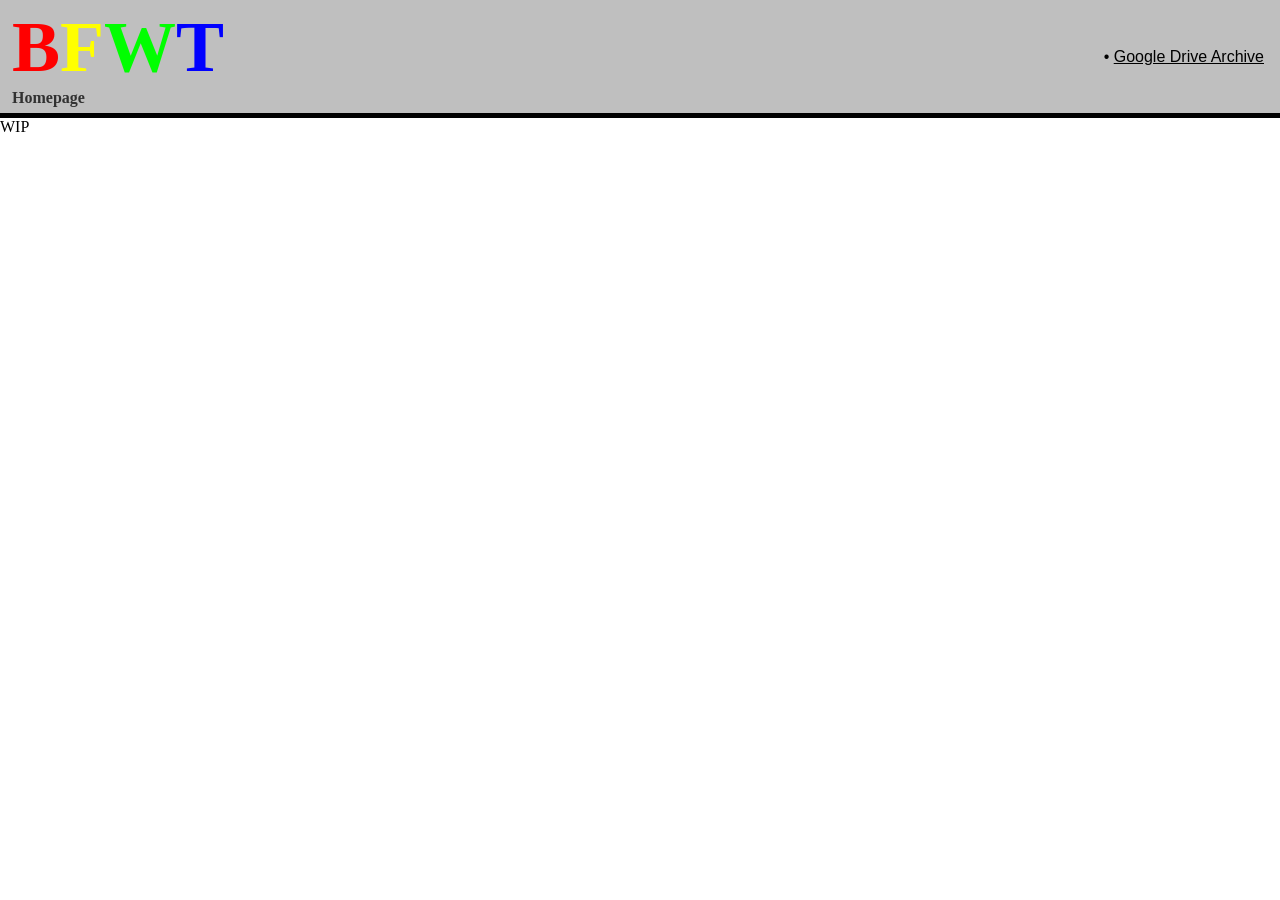
==== index.html @ 47b19b1b "Update index.html 67 I think" ====
<!DOCTYPE html>
<html lang="en">
<head>
  <meta charset="UTF-8">
  <meta name="viewport" content="width=device-width, initial-scale=1.0">
  <title>The BFWT Website</title>
  <link href='https://fonts.googleapis.com/css?family=Comfortaa' rel='stylesheet'>
  <style>
    html, body {
      margin: 0;
      padding: 0;
    }
    .titleBar {
      width: 100%;
      box-sizing: border-box;
      border-bottom-width: 5px;
      border-bottom-style: outset;
      border-bottom-color: #313131;
      background-color: #BFBFBF;  /* cuz... yk... BF31 = BFWT...??? */
      display: flex;
      align-items: center;
      justify-content: center;
    }
    .titlePlate {
      display: flex;
      flex-direction: column;
      text-align: left;
      font-weight: bold;
      font-family: "Times New Roman", Times, serif;
      text-align: left;
      padding: 6px 12px;
    }
    .title {
      font-size: 72px;
      & a {
        text-decoration: none;
      }
      & a:hover {
        text-decoration: underline #E1E1E1 solid 4px;
      }
    }
    .subtitle {
      font-size: 16px;
      color: #313131;
    }
    .linksPlatter {
      text-align: right;
      font-size: 16px;
      font-family: Tahoma, sans-serif;
      padding: 0px 16px;
      flex-grow: 1;
      & a {
        color: currentColor;
        text-decoration: underline;
      }
    }
  </style>
</head>
<body>
  <!-- Title bar here -->
  <div class="titleBar">
    <div class="titlePlate">
      <div class="title">
        <a href="https://xjtpl.github.io/BFWT/"><span style="color: red;">B</span><span style="color: yellow;">F</span><span style="color: lime;">W</span><span style="color: blue;">T</span></a>
      </div>
      <div class="subtitle">Homepage</div>
    </div>
    <div class="linksPlatter">
      <wbr>&bull;&nbsp;<a href="https://drive.google.com/drive/folders/1BPXIHeFVBncbyEUG_DRfaB-HQ1C5QgVm?usp=drive_link" title="Hey it rhymes!">Google Drive Archive</a>
    </div>
  </div>
  <!-- The actual main body text goes here -->
  WIP
</body>
</html>
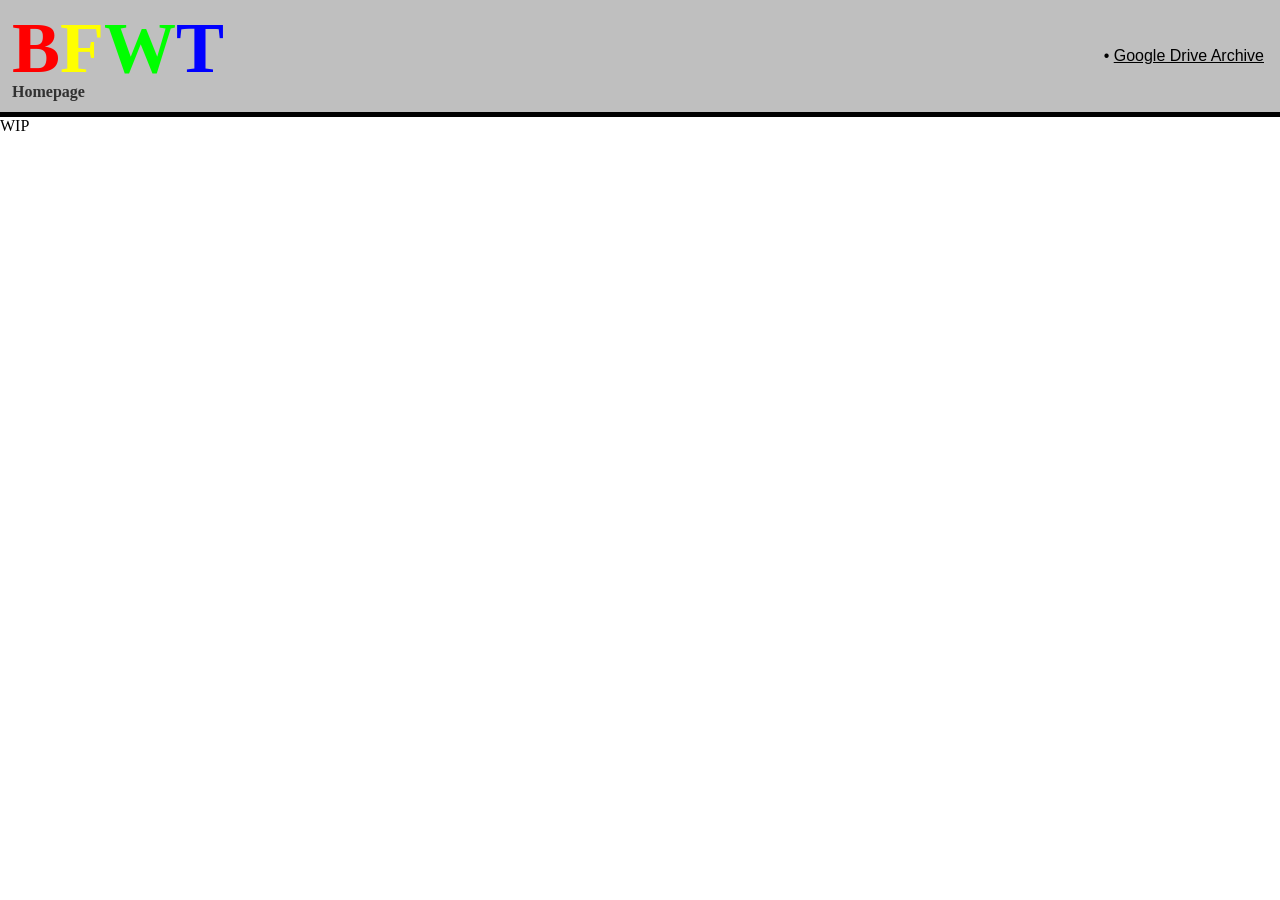
==== commit 599cf283: "Update index.html 67 maybe???" ====
--- a/index.html
+++ b/index.html
@@ -28,7 +28,8 @@
       font-weight: bold;
       font-family: "Times New Roman", Times, serif;
       text-align: left;
-      padding: 6px 12px;
+      padding: 12px;
+      line-height: 1.0;
     }
     .title {
       font-size: 72px;
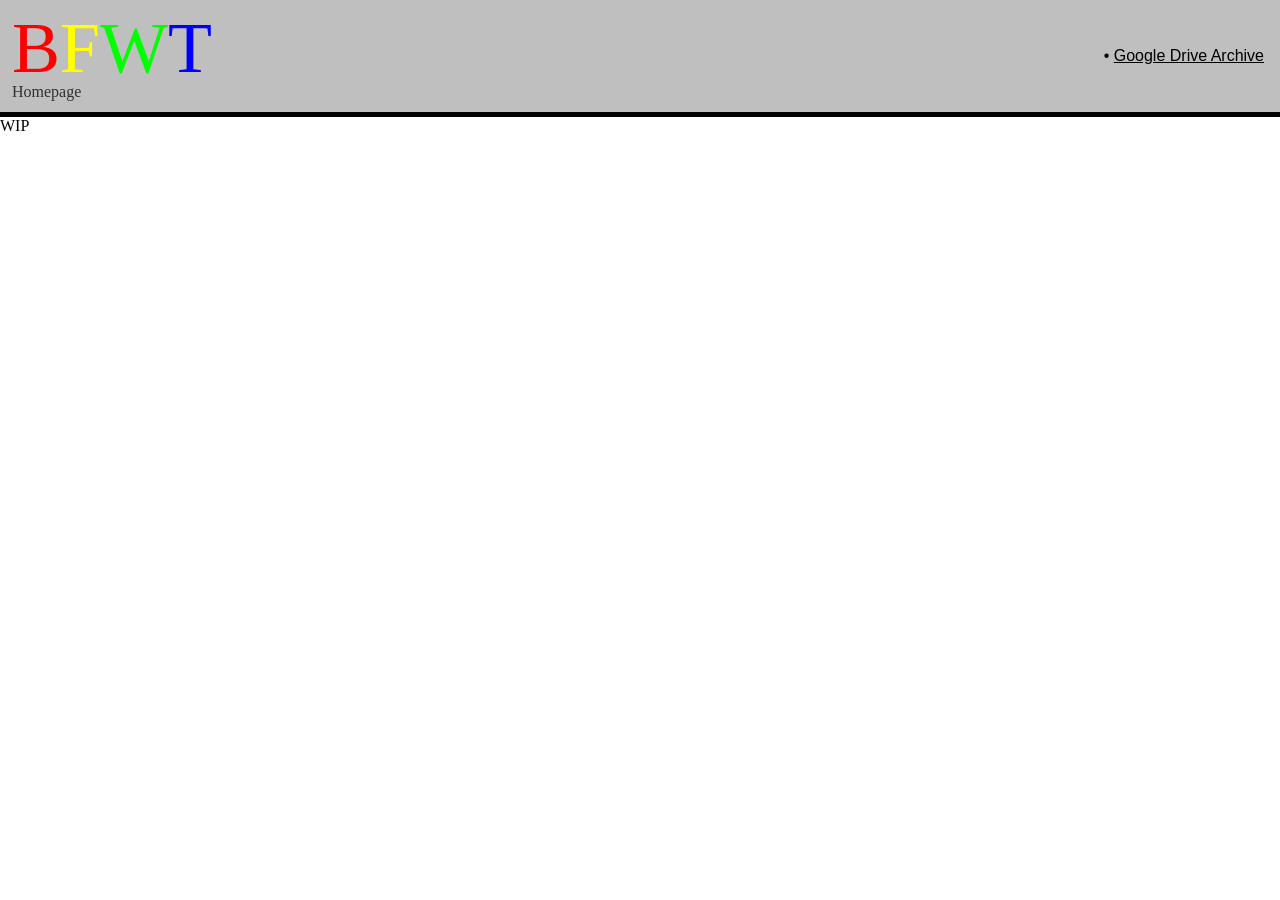
==== commit 904080d8: "89" ====
--- a/index.html
+++ b/index.html
@@ -25,7 +25,6 @@
       display: flex;
       flex-direction: column;
       text-align: left;
-      font-weight: bold;
       font-family: "Times New Roman", Times, serif;
       text-align: left;
       padding: 12px;
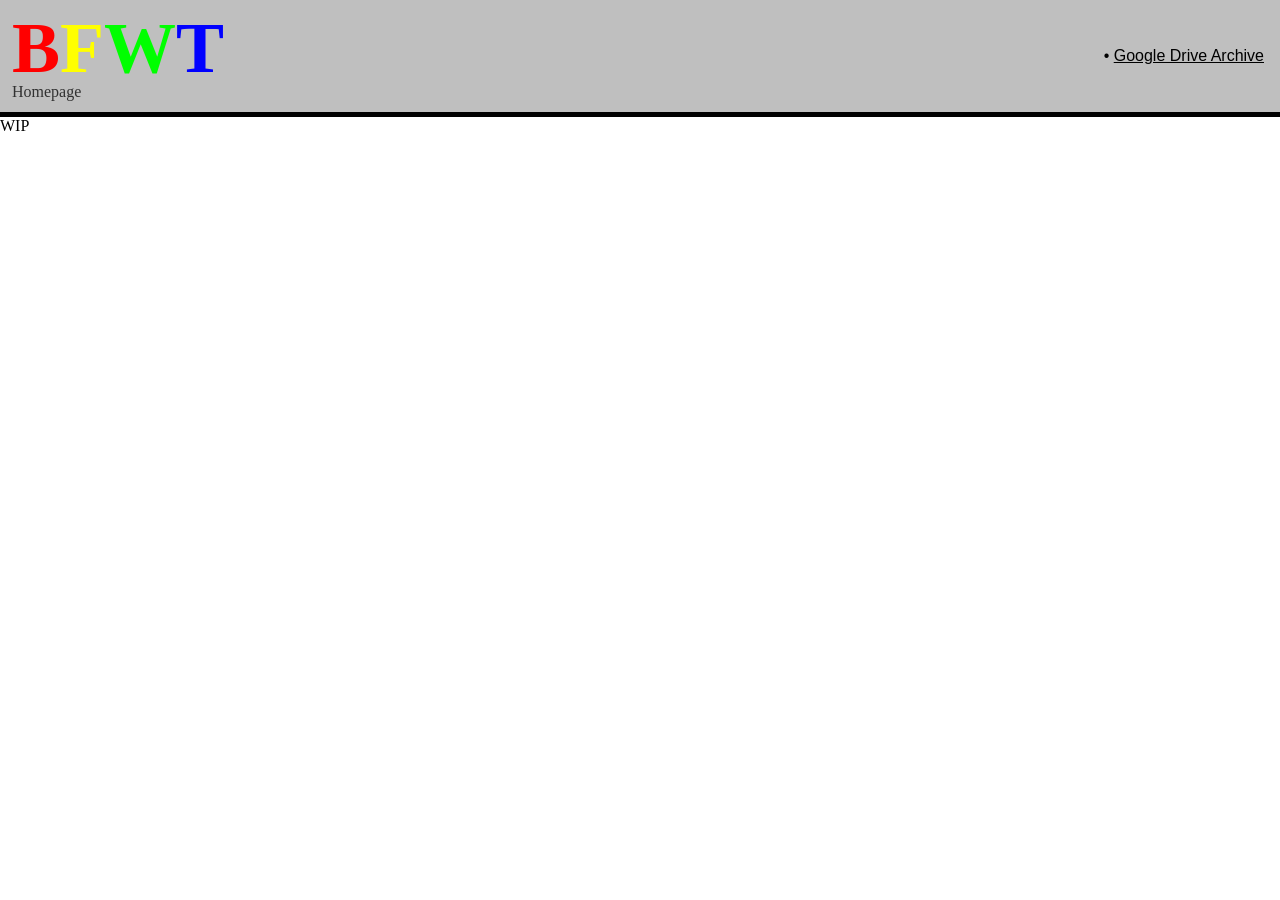
==== commit 4b3ddde0: "10eleven" ====
--- a/index.html
+++ b/index.html
@@ -5,56 +5,7 @@
   <meta name="viewport" content="width=device-width, initial-scale=1.0">
   <title>The BFWT Website</title>
   <link href='https://fonts.googleapis.com/css?family=Comfortaa' rel='stylesheet'>
-  <style>
-    html, body {
-      margin: 0;
-      padding: 0;
-    }
-    .titleBar {
-      width: 100%;
-      box-sizing: border-box;
-      border-bottom-width: 5px;
-      border-bottom-style: outset;
-      border-bottom-color: #313131;
-      background-color: #BFBFBF;  /* cuz... yk... BF31 = BFWT...??? */
-      display: flex;
-      align-items: center;
-      justify-content: center;
-    }
-    .titlePlate {
-      display: flex;
-      flex-direction: column;
-      text-align: left;
-      font-family: "Times New Roman", Times, serif;
-      text-align: left;
-      padding: 12px;
-      line-height: 1.0;
-    }
-    .title {
-      font-size: 72px;
-      & a {
-        text-decoration: none;
-      }
-      & a:hover {
-        text-decoration: underline #E1E1E1 solid 4px;
-      }
-    }
-    .subtitle {
-      font-size: 16px;
-      color: #313131;
-    }
-    .linksPlatter {
-      text-align: right;
-      font-size: 16px;
-      font-family: Tahoma, sans-serif;
-      padding: 0px 16px;
-      flex-grow: 1;
-      & a {
-        color: currentColor;
-        text-decoration: underline;
-      }
-    }
-  </style>
+  <link rel="stylesheet" href="base style.css">
 </head>
 <body>
   <!-- Title bar here -->
--- a/base style.css
+++ b/base style.css
@@ -0,0 +1,49 @@
+html, body {
+      margin: 0;
+      padding: 0;
+    }
+    .titleBar {
+      width: 100%;
+      box-sizing: border-box;
+      border-bottom-width: 5px;
+      border-bottom-style: outset;
+      border-bottom-color: #313131;
+      background-color: #BFBFBF;  /* cuz... yk... BF31 = BFWT...??? */
+      display: flex;
+      align-items: center;
+      justify-content: center;
+    }
+    .titlePlate {
+      display: flex;
+      flex-direction: column;
+      text-align: left;
+      font-family: "Times New Roman", Times, serif;
+      text-align: left;
+      padding: 12px;
+      line-height: 1.0;
+    }
+    .title {
+      font-size: 72px;
+      font-weight: bold;
+      & a {
+        text-decoration: none;
+      }
+      & a:hover {
+        text-decoration: underline #E1E1E1 solid 4px;
+      }
+    }
+    .subtitle {
+      font-size: 16px;
+      color: #313131;
+    }
+    .linksPlatter {
+      text-align: right;
+      font-size: 16px;
+      font-family: Tahoma, sans-serif;
+      padding: 0px 16px;
+      flex-grow: 1;
+      & a {
+        color: currentColor;
+        text-decoration: underline;
+      }
+}
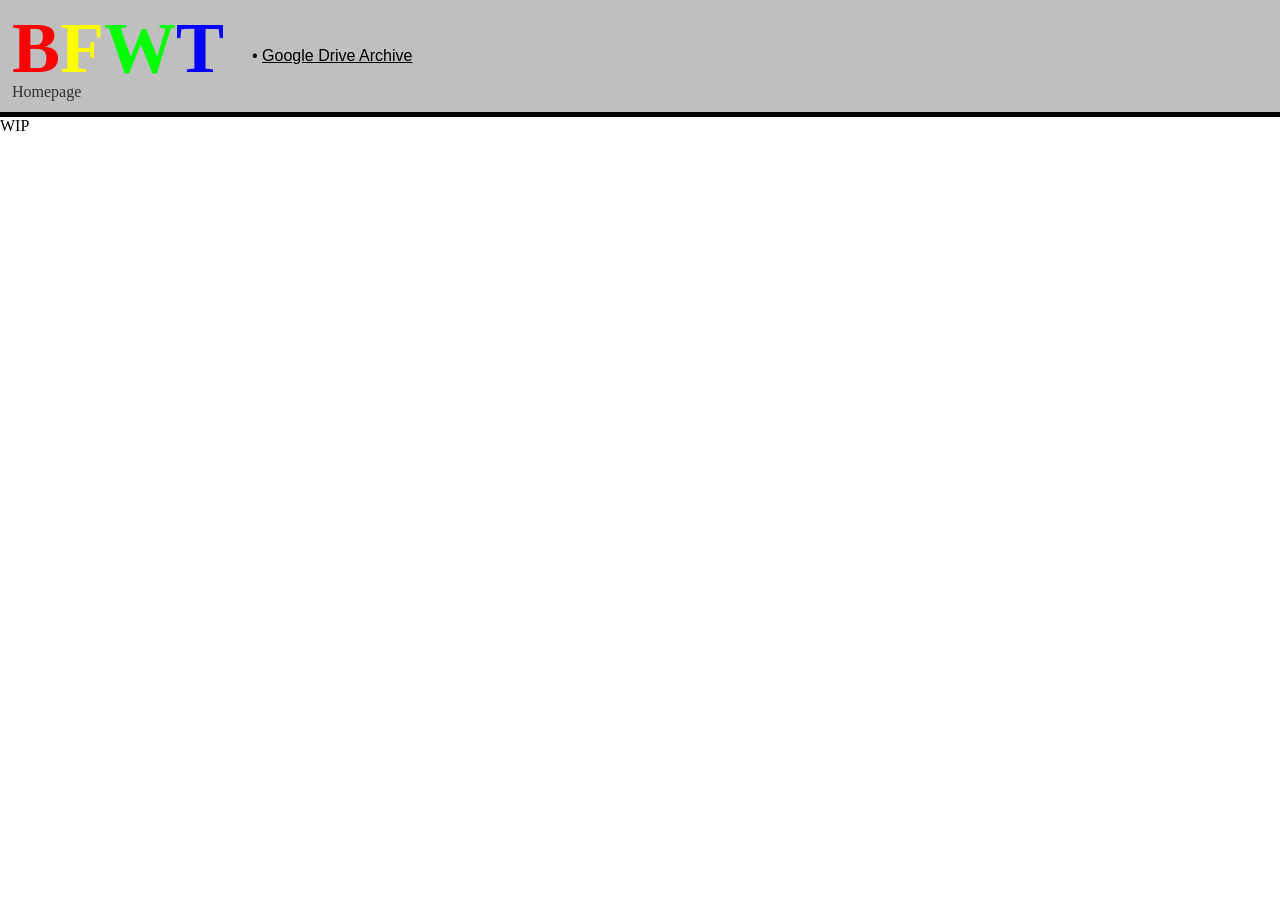
==== commit 45f5dbd8: "1415" ====
--- a/index.html
+++ b/index.html
@@ -5,7 +5,7 @@
   <meta name="viewport" content="width=device-width, initial-scale=1.0">
   <title>The BFWT Website</title>
   <link href='https://fonts.googleapis.com/css?family=Comfortaa' rel='stylesheet'>
-  <link rel="stylesheet" href="base style.css">
+  <link rel="stylesheet" href="base-style.css">
 </head>
 <body>
   <!-- Title bar here -->
--- a/base-style.css
+++ b/base-style.css
@@ -0,0 +1,48 @@
+html, body {
+      margin: 0;
+      padding: 0;
+    }
+    .titleBar {
+      width: 100%;
+      box-sizing: border-box;
+      border-bottom-width: 5px;
+      border-bottom-style: outset;
+      border-bottom-color: #313131;
+      background-color: #BFBFBF;  /* cuz... yk... BF31 = BFWT...??? */
+      display: flex;
+      align-items: center;
+      justify-content: center;
+    }
+    .titlePlate {
+      display: flex;
+      flex-direction: column;
+      text-align: left;
+      font-family: "Times New Roman", Times, serif;
+      padding: 12px;
+      line-height: 1.0;
+    }
+    .title {
+      font-size: 72px;
+      font-weight: bold;
+      & a {
+        text-decoration: none;
+      }
+      & a:hover {
+        text-decoration: underline #E1E1E1 solid 4px;
+      }
+    }
+    .subtitle {
+      font-size: 16px;
+      color: #313131;
+    }
+    .linksPlatter {
+      text-align: left;
+      font-size: 16px;
+      font-family: Tahoma, sans-serif;
+      padding: 0px 16px;
+      flex-grow: 1;
+      & a {
+        color: currentColor;
+        text-decoration: underline;
+      }
+}
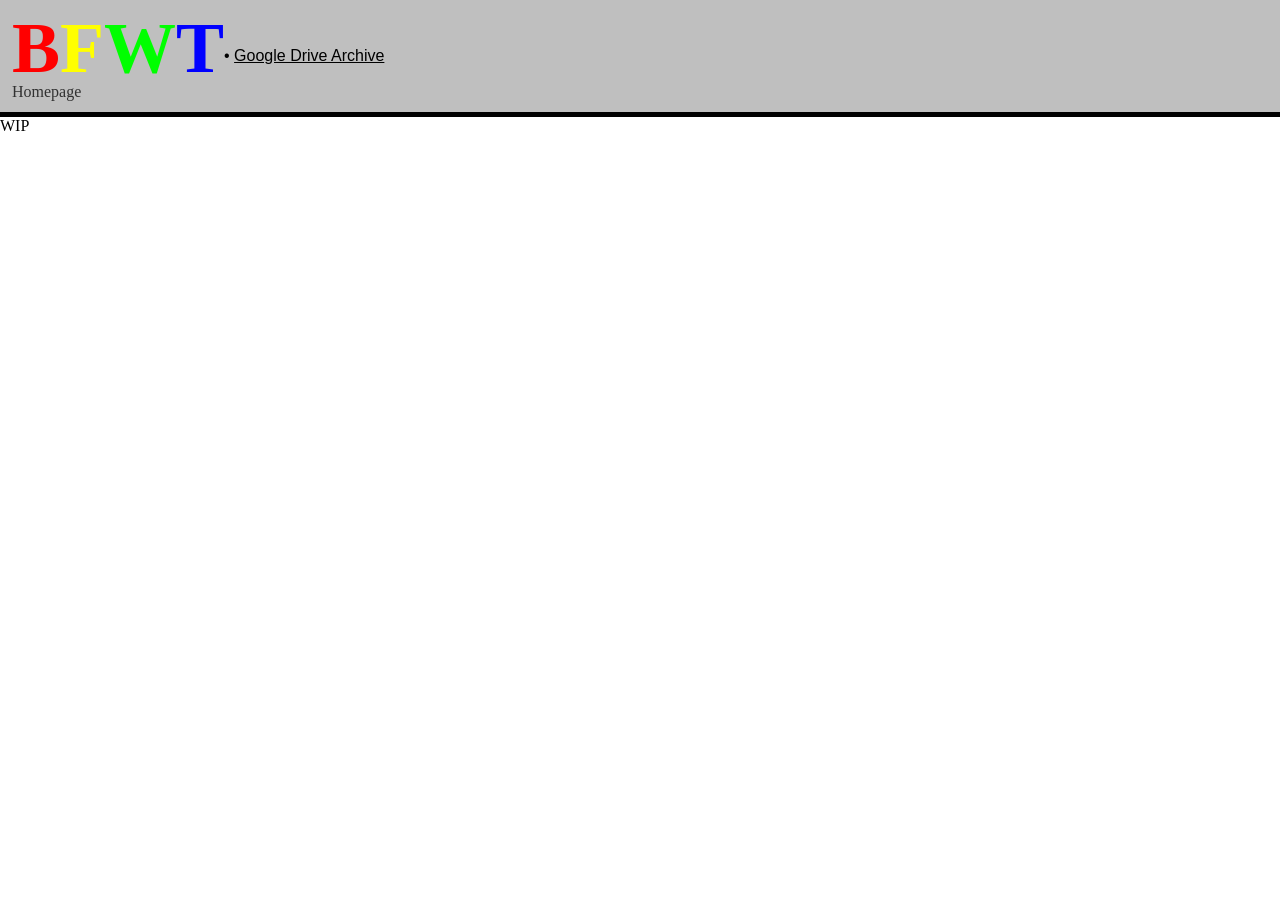
==== commit fcdfd5da: "6789 - 6700 maybe" ====
--- a/index.html
+++ b/index.html
@@ -5,7 +5,7 @@
   <meta name="viewport" content="width=device-width, initial-scale=1.0">
   <title>The BFWT Website</title>
   <link href='https://fonts.googleapis.com/css?family=Comfortaa' rel='stylesheet'>
-  <link rel="stylesheet" href="base-style.css">
+  <link rel="stylesheet" href="/base-style.css">
 </head>
 <body>
   <!-- Title bar here -->
--- a/base-style.css
+++ b/base-style.css
@@ -19,6 +19,7 @@
       text-align: left;
       font-family: "Times New Roman", Times, serif;
       padding: 12px;
+      padding-right: 0;
       line-height: 1.0;
     }
     .title {
@@ -39,7 +40,8 @@
       text-align: left;
       font-size: 16px;
       font-family: Tahoma, sans-serif;
-      padding: 0px 16px;
+      padding: 16px;
+      padding-left: 0px;
       flex-grow: 1;
       & a {
         color: currentColor;
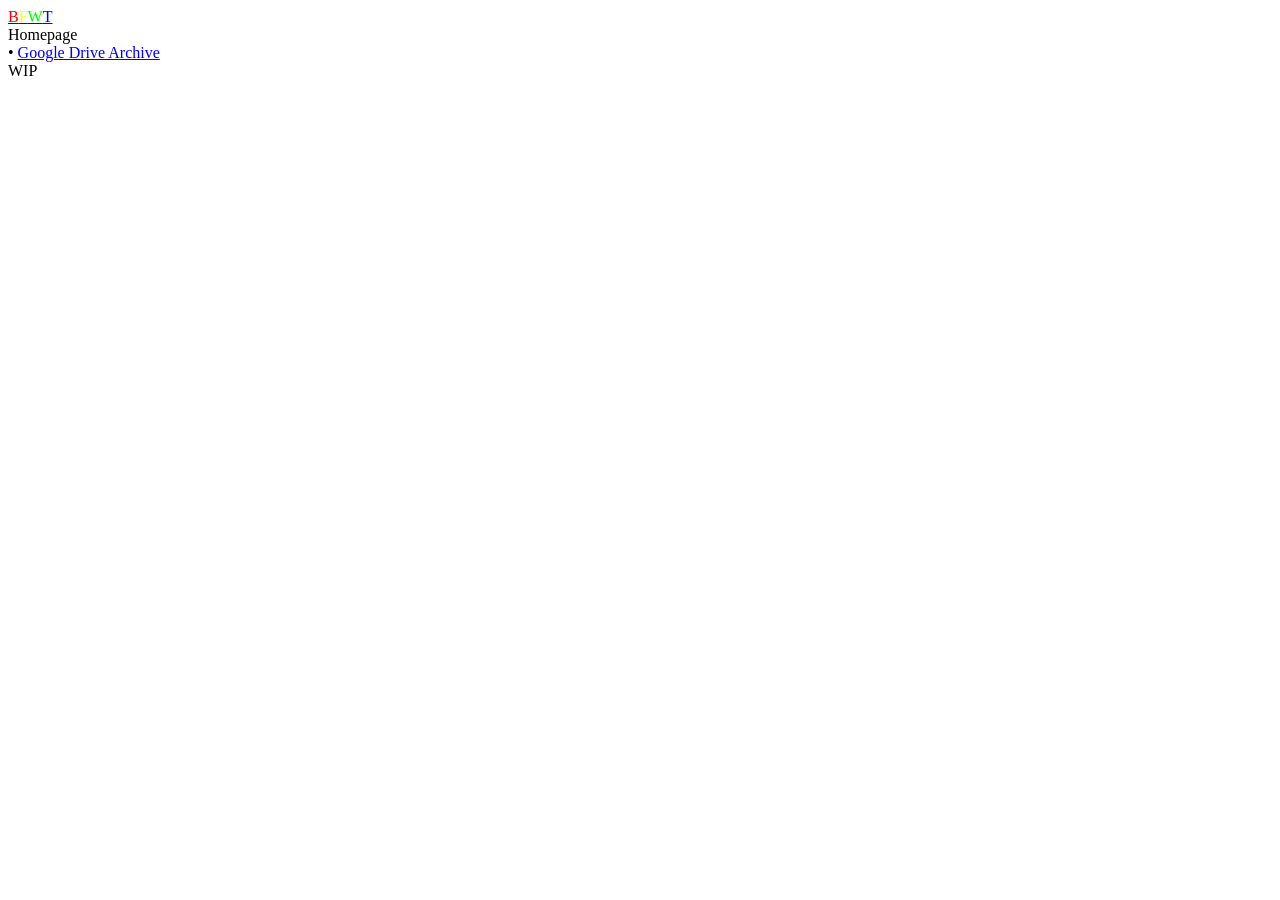
==== commit 840770c4: "89" ====
--- a/index.html
+++ b/index.html
@@ -5,7 +5,7 @@
   <meta name="viewport" content="width=device-width, initial-scale=1.0">
   <title>The BFWT Website</title>
   <link href='https://fonts.googleapis.com/css?family=Comfortaa' rel='stylesheet'>
-  <link rel="stylesheet" href="/base-style.css">
+  <link rel="stylesheet" href="/BFWT/base-style.css">
 </head>
 <body>
   <!-- Title bar here -->
